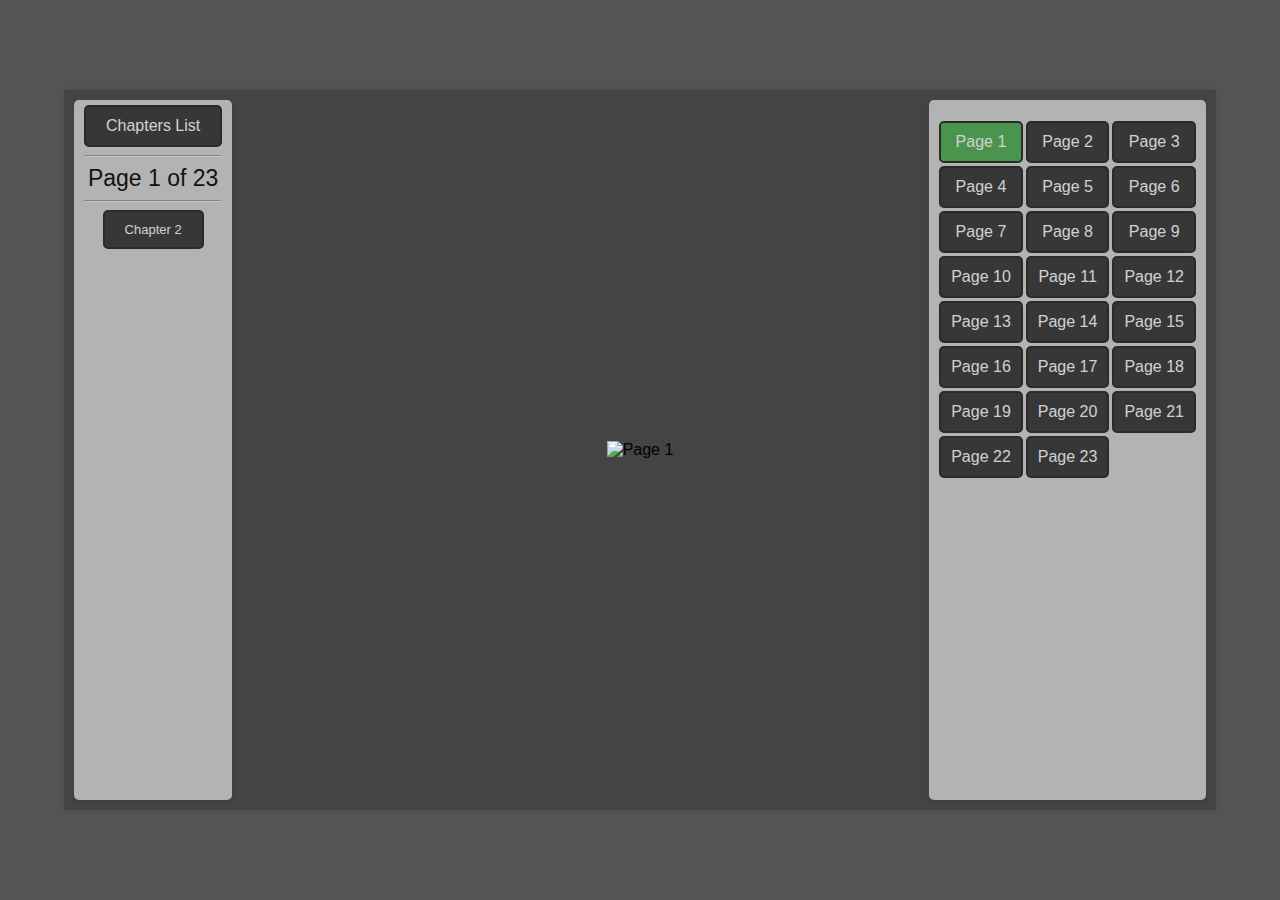
==== One Punch Man/Chapter 1.html @ 2021e453 "Add files via upload" ====
<!DOCTYPE html>
<html lang="en">
<head>
    <meta charset="UTF-8">
    <meta name="viewport" content="width=device-width, initial-scale=1.0">
    <title>One Punch Man | Chapter 1 | One Punch</title>
    <link rel="stylesheet" href="../one punch man.css">
</head>
<body>

<div class="manga-container">
    <ul class="manga-pages">
        <li class="manga-page" id="page1"><img src="https://i.ibb.co/D9r8fLf/page-1.jpg" alt="Page 1"></li>
        <li class="manga-page" id="page2"><img src="https://i.ibb.co/YhPHBCJ/page-2.jpg" alt="Page 2"></li>
        <li class="manga-page" id="page3"><img src="https://i.ibb.co/PGFxndp/page-3.jpg" alt="Page 3"></li>
        <li class="manga-page" id="page4"><img src="https://i.ibb.co/Lrrg9dm/page-4.jpg" alt="Page 4"></li>
        <li class="manga-page" id="page5"><img src="https://i.ibb.co/1QPxr8Q/page-5.jpg" alt="Page 5"></li>
        <li class="manga-page" id="page6"><img src="https://i.ibb.co/NCKJLbr/page-6.jpg" alt="Page 6"></li>
        <li class="manga-page" id="page7"><img src="https://i.ibb.co/PrHn0jk/page-7.jpg" alt="Page 7"></li>
        <li class="manga-page" id="page8"><img src="https://i.ibb.co/Y0kFPX1/page-8.jpg" alt="Page 8"></li>
        <li class="manga-page" id="page9"><img src="https://i.ibb.co/230FTtK/page-9.jpg" alt="Page 9"></li>
        <li class="manga-page" id="page10"><img src="https://i.ibb.co/JsvnhYV/page-10.jpg" alt="Page 10"></li>
        <li class="manga-page" id="page11"><img src="https://i.ibb.co/zQPJCJq/page-11.jpg" alt="Page 11"></li>
        <li class="manga-page" id="page12"><img src="https://i.ibb.co/K2QDpjn/page-12.jpg" alt="Page 12"></li>
        <li class="manga-page" id="page13"><img src="https://i.ibb.co/L1w572W/page-13.jpg" alt="Page 13"></li>
        <li class="manga-page" id="page14"><img src="https://i.ibb.co/NmLc1kG/page-14.jpg" alt="Page 14"></li>
        <li class="manga-page" id="page15"><img src="https://i.ibb.co/Wk2Bs2q/page-15.jpg" alt="Page 15"></li>
        <li class="manga-page" id="page16"><img src="https://i.ibb.co/T8tKmYC/page-16.jpg" alt="Page 16"></li>
        <li class="manga-page" id="page17"><img src="https://i.ibb.co/vcPnmqL/page-17.jpg" alt="Page 17"></li>
        <li class="manga-page" id="page18"><img src="https://i.ibb.co/zfDp0hj/page-18.jpg" alt="Page 18"></li>
        <li class="manga-page" id="page19"><img src="https://i.ibb.co/zfYrJkd/page-19.jpg" alt="Page 19"></li>
        <li class="manga-page" id="page20"><img src="https://i.ibb.co/9sLS8Xr/page-20.jpg" alt="Page 20"></li>
        <li class="manga-page" id="page21"><img src="https://i.ibb.co/2WXbvVW/page-21.jpg" alt="Page 21"></li>
        <li class="manga-page" id="page22"><img src="https://i.ibb.co/5n4dQZ6/page-22.jpg" alt="Page 22"></li>
        <li class="manga-page" id="page23"><img src="https://i.ibb.co/0rBjy4x/page-23.jpg" alt="Page 23"></li>
    </ul>


    <div class="left-page-indicator">
        <center>
            <a onclick="openWindow('../One Punch Man Chapters.html','preview')" class="button">Chapters List</a>
            <hr>
            <a style="font-size: 23px;"> Page <span id="currentPage">1</span> of <span id="totalPages">15</span></a>
            <hr>
            <a style="font-size: 13px;" onclick="openWindow('../Chapter 2/Chapter 2.html','preview')" class="button">Chapter 2</a>
        </center>
    </div>

    <div class="right-page-indicator">
        <ul style="display: grid; grid-template-columns: repeat(3, 1fr); gap: 3px; list-style-type: none; padding: 0;">
            <li><a class="page_button active" href="#page1">Page 1</a></li>
            <li><a class="page_button" href="#page2">Page 2</a></li>
            <li><a class="page_button" href="#page3">Page 3</a></li>
            <li><a class="page_button" href="#page4">Page 4</a></li>
            <li><a class="page_button" href="#page5">Page 5</a></li>
            <li><a class="page_button" href="#page6">Page 6</a></li>
            <li><a class="page_button" href="#page7">Page 7</a></li>
            <li><a class="page_button" href="#page8">Page 8</a></li>
            <li><a class="page_button" href="#page9">Page 9</a></li>
            <li><a class="page_button" href="#page10">Page 10</a></li>
            <li><a class="page_button" href="#page11">Page 11</a></li>
            <li><a class="page_button" href="#page12">Page 12</a></li>
            <li><a class="page_button" href="#page13">Page 13</a></li>
            <li><a class="page_button" href="#page14">Page 14</a></li>
            <li><a class="page_button" href="#page15">Page 15</a></li>
            <li><a class="page_button" href="#page16">Page 16</a></li>
            <li><a class="page_button" href="#page17">Page 17</a></li>
            <li><a class="page_button" href="#page18">Page 18</a></li>
            <li><a class="page_button" href="#page19">Page 19</a></li>
            <li><a class="page_button" href="#page20">Page 20</a></li>
            <li><a class="page_button" href="#page21">Page 21</a></li>
            <li><a class="page_button" href="#page22">Page 22</a></li>
            <li><a class="page_button" href="#page23">Page 23</a></li>
        </ul>
    </div>


</div>

<script src="../one punch man.js"></script>
<script>
    chapter(1)
</script>

</body>
</html>
---- one punch man.css ----
body {
    font-family: Arial, sans-serif;
    margin: 0;
    padding: 0;
    display: flex;
    justify-content: center;
    align-items: center;
    height: 100vh;
    background-color: #555;
}

.manga-container {
    overflow: hidden;
    width: 90vw;
    height: 80vh;
    box-shadow: 0 0 10px rgba(0, 0, 0, 0.1);
    position: relative;
}

.manga-pages {
    list-style-type: none;
    margin: 0;
    padding: 0;
    display: flex;
    flex-direction: column;
    /* Vertical scrolling */
    transition: transform 0.5s ease;
    position: relative;
    /* Ensure relative positioning */
}

.manga-page {
    width: 100%;
    height: 100%;
    /* Fill the manga container */
    background-color: #444;
    display: flex;
    justify-content: center;
    align-items: center;
    transition: background-color 0.3s;
}

.manga-page img {
    max-width: 100%;
    max-height: 100%;
    cursor: pointer;
}

.left-page-indicator {
    position: absolute;
    top: 10px;
    bottom: 10px;
    left: 10px;
    background-color: rgba(255, 255, 255, 0.8);
    padding: 5px 10px;
    border-radius: 5px;
    box-shadow: 0 2px 5px rgba(0, 0, 0, 0.1);
    opacity: 0.75;
    text-align: center;
}

.right-page-indicator {
    position: absolute;
    top: 10px;
    bottom: 10px;
    right: 10px;
    background-color: rgba(255, 255, 255, 0.8);
    padding: 5px 10px;
    border-radius: 5px;
    box-shadow: 0 2px 5px rgba(0, 0, 0, 0.1);
    opacity: 0.75;
    text-align: center;
}

.button {
    cursor: pointer;
    display: inline-block;
    padding: 10px 20px;
    background-color: #333;
    color: white;
    text-decoration: none;
    border-radius: 5px;
    border: 2px solid #222;
    font-family: Arial, sans-serif;
    font-size: 16px;
}

.page_button {
    display: block;
    padding: 10px;
    text-align: center;
    text-decoration: none;
    background-color: #333;
    color: white;
    border: 2px solid #222;
    border-radius: 5px;
}

.page_button.active {
    background-color: #4CAF50; /* Green background for active button */
    color: white; /* White text color for active button */
}
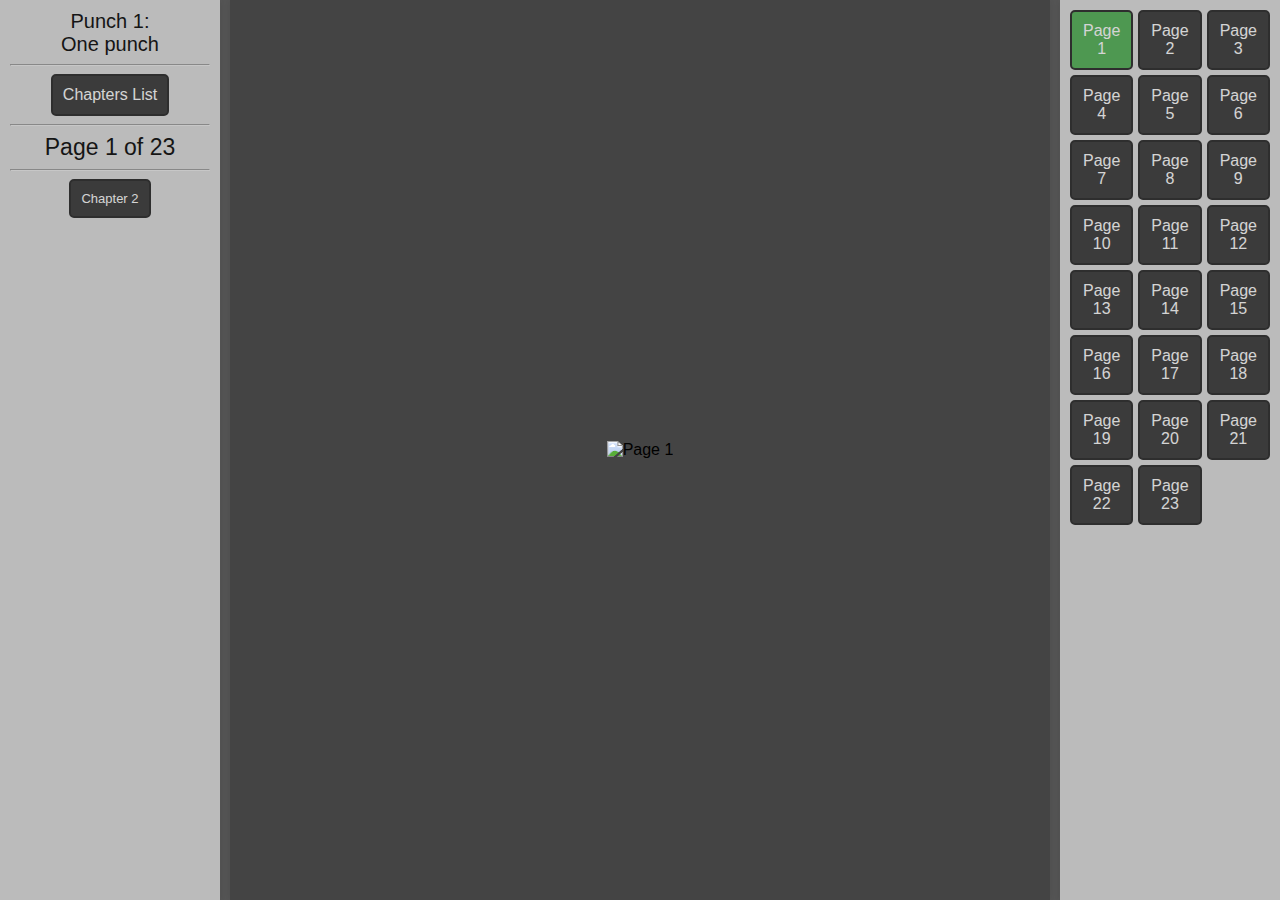
==== commit 6f9ce6bb: "Update Chapter 1.html" ====
--- a/One Punch Man/Chapter 1.html
+++ b/One Punch Man/Chapter 1.html
@@ -4,50 +4,54 @@
     <meta charset="UTF-8">
     <meta name="viewport" content="width=device-width, initial-scale=1.0">
     <title>One Punch Man | Chapter 1 | One Punch</title>
-    <link rel="stylesheet" href="../one punch man.css">
+    <link rel="stylesheet" href="one punch man.css">
 </head>
 <body>
 
-<div class="manga-container">
-    <ul class="manga-pages">
-        <li class="manga-page" id="page1"><img src="https://i.ibb.co/D9r8fLf/page-1.jpg" alt="Page 1"></li>
-        <li class="manga-page" id="page2"><img src="https://i.ibb.co/YhPHBCJ/page-2.jpg" alt="Page 2"></li>
-        <li class="manga-page" id="page3"><img src="https://i.ibb.co/PGFxndp/page-3.jpg" alt="Page 3"></li>
-        <li class="manga-page" id="page4"><img src="https://i.ibb.co/Lrrg9dm/page-4.jpg" alt="Page 4"></li>
-        <li class="manga-page" id="page5"><img src="https://i.ibb.co/1QPxr8Q/page-5.jpg" alt="Page 5"></li>
-        <li class="manga-page" id="page6"><img src="https://i.ibb.co/NCKJLbr/page-6.jpg" alt="Page 6"></li>
-        <li class="manga-page" id="page7"><img src="https://i.ibb.co/PrHn0jk/page-7.jpg" alt="Page 7"></li>
-        <li class="manga-page" id="page8"><img src="https://i.ibb.co/Y0kFPX1/page-8.jpg" alt="Page 8"></li>
-        <li class="manga-page" id="page9"><img src="https://i.ibb.co/230FTtK/page-9.jpg" alt="Page 9"></li>
-        <li class="manga-page" id="page10"><img src="https://i.ibb.co/JsvnhYV/page-10.jpg" alt="Page 10"></li>
-        <li class="manga-page" id="page11"><img src="https://i.ibb.co/zQPJCJq/page-11.jpg" alt="Page 11"></li>
-        <li class="manga-page" id="page12"><img src="https://i.ibb.co/K2QDpjn/page-12.jpg" alt="Page 12"></li>
-        <li class="manga-page" id="page13"><img src="https://i.ibb.co/L1w572W/page-13.jpg" alt="Page 13"></li>
-        <li class="manga-page" id="page14"><img src="https://i.ibb.co/NmLc1kG/page-14.jpg" alt="Page 14"></li>
-        <li class="manga-page" id="page15"><img src="https://i.ibb.co/Wk2Bs2q/page-15.jpg" alt="Page 15"></li>
-        <li class="manga-page" id="page16"><img src="https://i.ibb.co/T8tKmYC/page-16.jpg" alt="Page 16"></li>
-        <li class="manga-page" id="page17"><img src="https://i.ibb.co/vcPnmqL/page-17.jpg" alt="Page 17"></li>
-        <li class="manga-page" id="page18"><img src="https://i.ibb.co/zfDp0hj/page-18.jpg" alt="Page 18"></li>
-        <li class="manga-page" id="page19"><img src="https://i.ibb.co/zfYrJkd/page-19.jpg" alt="Page 19"></li>
-        <li class="manga-page" id="page20"><img src="https://i.ibb.co/9sLS8Xr/page-20.jpg" alt="Page 20"></li>
-        <li class="manga-page" id="page21"><img src="https://i.ibb.co/2WXbvVW/page-21.jpg" alt="Page 21"></li>
-        <li class="manga-page" id="page22"><img src="https://i.ibb.co/5n4dQZ6/page-22.jpg" alt="Page 22"></li>
-        <li class="manga-page" id="page23"><img src="https://i.ibb.co/0rBjy4x/page-23.jpg" alt="Page 23"></li>
-    </ul>
-
-
+<div class="container">
     <div class="left-page-indicator">
         <center>
-            <a onclick="openWindow('../One Punch Man Chapters.html','preview')" class="button">Chapters List</a>
+            <a style="font-size: 20px;">Punch 1:<br>One punch</a>
+            <hr>
+            <a onclick="openWindow('One Punch Man Chapters.html','preview')" class="button">Chapters List</a>
             <hr>
             <a style="font-size: 23px;"> Page <span id="currentPage">1</span> of <span id="totalPages">15</span></a>
             <hr>
-            <a style="font-size: 13px;" onclick="openWindow('../Chapter 2/Chapter 2.html','preview')" class="button">Chapter 2</a>
+            <a style="font-size: 13px;" onclick="openWindow('Chapter 2.html','preview')" class="button">Chapter 2</a>
+        
         </center>
     </div>
 
+    <div class="manga-container">
+        <ul class="manga-pages">
+            <li class="manga-page" id="page1"><img src="https://i.ibb.co/D9r8fLf/page-1.jpg" alt="Page 1"></li>
+            <li class="manga-page" id="page2"><img src="https://i.ibb.co/YhPHBCJ/page-2.jpg" alt="Page 2"></li>
+            <li class="manga-page" id="page3"><img src="https://i.ibb.co/PGFxndp/page-3.jpg" alt="Page 3"></li>
+            <li class="manga-page" id="page4"><img src="https://i.ibb.co/Lrrg9dm/page-4.jpg" alt="Page 4"></li>
+            <li class="manga-page" id="page5"><img src="https://i.ibb.co/1QPxr8Q/page-5.jpg" alt="Page 5"></li>
+            <li class="manga-page" id="page6"><img src="https://i.ibb.co/NCKJLbr/page-6.jpg" alt="Page 6"></li>
+            <li class="manga-page" id="page7"><img src="https://i.ibb.co/PrHn0jk/page-7.jpg" alt="Page 7"></li>
+            <li class="manga-page" id="page8"><img src="https://i.ibb.co/Y0kFPX1/page-8.jpg" alt="Page 8"></li>
+            <li class="manga-page" id="page9"><img src="https://i.ibb.co/230FTtK/page-9.jpg" alt="Page 9"></li>
+            <li class="manga-page" id="page10"><img src="https://i.ibb.co/JsvnhYV/page-10.jpg" alt="Page 10"></li>
+            <li class="manga-page" id="page11"><img src="https://i.ibb.co/zQPJCJq/page-11.jpg" alt="Page 11"></li>
+            <li class="manga-page" id="page12"><img src="https://i.ibb.co/K2QDpjn/page-12.jpg" alt="Page 12"></li>
+            <li class="manga-page" id="page13"><img src="https://i.ibb.co/L1w572W/page-13.jpg" alt="Page 13"></li>
+            <li class="manga-page" id="page14"><img src="https://i.ibb.co/NmLc1kG/page-14.jpg" alt="Page 14"></li>
+            <li class="manga-page" id="page15"><img src="https://i.ibb.co/Wk2Bs2q/page-15.jpg" alt="Page 15"></li>
+            <li class="manga-page" id="page16"><img src="https://i.ibb.co/T8tKmYC/page-16.jpg" alt="Page 16"></li>
+            <li class="manga-page" id="page17"><img src="https://i.ibb.co/vcPnmqL/page-17.jpg" alt="Page 17"></li>
+            <li class="manga-page" id="page18"><img src="https://i.ibb.co/zfDp0hj/page-18.jpg" alt="Page 18"></li>
+            <li class="manga-page" id="page19"><img src="https://i.ibb.co/zfYrJkd/page-19.jpg" alt="Page 19"></li>
+            <li class="manga-page" id="page20"><img src="https://i.ibb.co/9sLS8Xr/page-20.jpg" alt="Page 20"></li>
+            <li class="manga-page" id="page21"><img src="https://i.ibb.co/2WXbvVW/page-21.jpg" alt="Page 21"></li>
+            <li class="manga-page" id="page22"><img src="https://i.ibb.co/5n4dQZ6/page-22.jpg" alt="Page 22"></li>
+            <li class="manga-page" id="page23"><img src="https://i.ibb.co/0rBjy4x/page-23.jpg" alt="Page 23"></li>
+        </ul>
+    </div>
+
     <div class="right-page-indicator">
-        <ul style="display: grid; grid-template-columns: repeat(3, 1fr); gap: 3px; list-style-type: none; padding: 0;">
+        <ul>
             <li><a class="page_button active" href="#page1">Page 1</a></li>
             <li><a class="page_button" href="#page2">Page 2</a></li>
             <li><a class="page_button" href="#page3">Page 3</a></li>
@@ -73,11 +77,9 @@
             <li><a class="page_button" href="#page23">Page 23</a></li>
         </ul>
     </div>
-
-
 </div>
 
-<script src="../one punch man.js"></script>
+<script src="one punch man.js"></script>
 <script>
     chapter(1)
 </script>
--- a/One Punch Man/one punch man.css
+++ b/One Punch Man/one punch man.css
@@ -0,0 +1,101 @@
+body {
+    font-family: Arial, sans-serif;
+    margin: 0;
+    padding: 0;
+    display: flex;
+    justify-content: center;
+    align-items: center;
+    height: 100vh;
+    background-color: #555;
+}
+
+.container {
+    display: flex;
+    width: 100%;
+    height: 100vh;
+}
+
+.manga-container {
+    flex: 1;
+    overflow: hidden;
+    box-shadow: 0 0 10px rgba(0, 0, 0, 0.1);
+    position: relative;
+    background-color: #444;
+}
+
+.manga-pages {
+    list-style-type: none;
+    margin: 0;
+    padding: 0;
+    display: flex;
+    flex-direction: column;
+    transition: transform 0.5s ease;
+    position: relative;
+}
+
+.manga-page {
+    width: 100%;
+    height: 100%;
+    background-color: #444;
+    display: flex;
+    justify-content: center;
+    align-items: center;
+    transition: background-color 0.3s;
+}
+
+.manga-page img {
+    max-width: 100%;
+    max-height: 100%;
+    cursor: pointer;
+}
+
+.left-page-indicator, .right-page-indicator {
+    width: 200px; /* Fixed width */
+    background-color: rgba(255, 255, 255, 0.8);
+    padding: 10px;
+    box-shadow: 0 2px 5px rgba(0, 0, 0, 0.1);
+    opacity: 0.75;
+    text-align: center;
+    overflow-y: auto;
+}
+
+.left-page-indicator {
+    margin-right: 10px;
+}
+
+.right-page-indicator {
+    margin-left: 10px;
+}
+
+.right-page-indicator ul {
+    display: grid;
+    grid-template-columns: repeat(3, 1fr);
+    gap: 5px;
+    list-style: none;
+    padding: 0;
+    margin: 0;
+}
+
+.button, .page_button {
+    cursor: pointer;
+    display: inline-block;
+    padding: 10px 10px;
+    background-color: #333;
+    color: white;
+    text-decoration: none;
+    border-radius: 5px;
+    border: 2px solid #222;
+    font-family: Arial, sans-serif;
+    font-size: 16px;
+}
+
+.page_button {
+    display: block;
+    padding: 10px;
+    text-align: center;
+}
+
+.page_button.active {
+    background-color: #4CAF50;
+    color: white;
+}
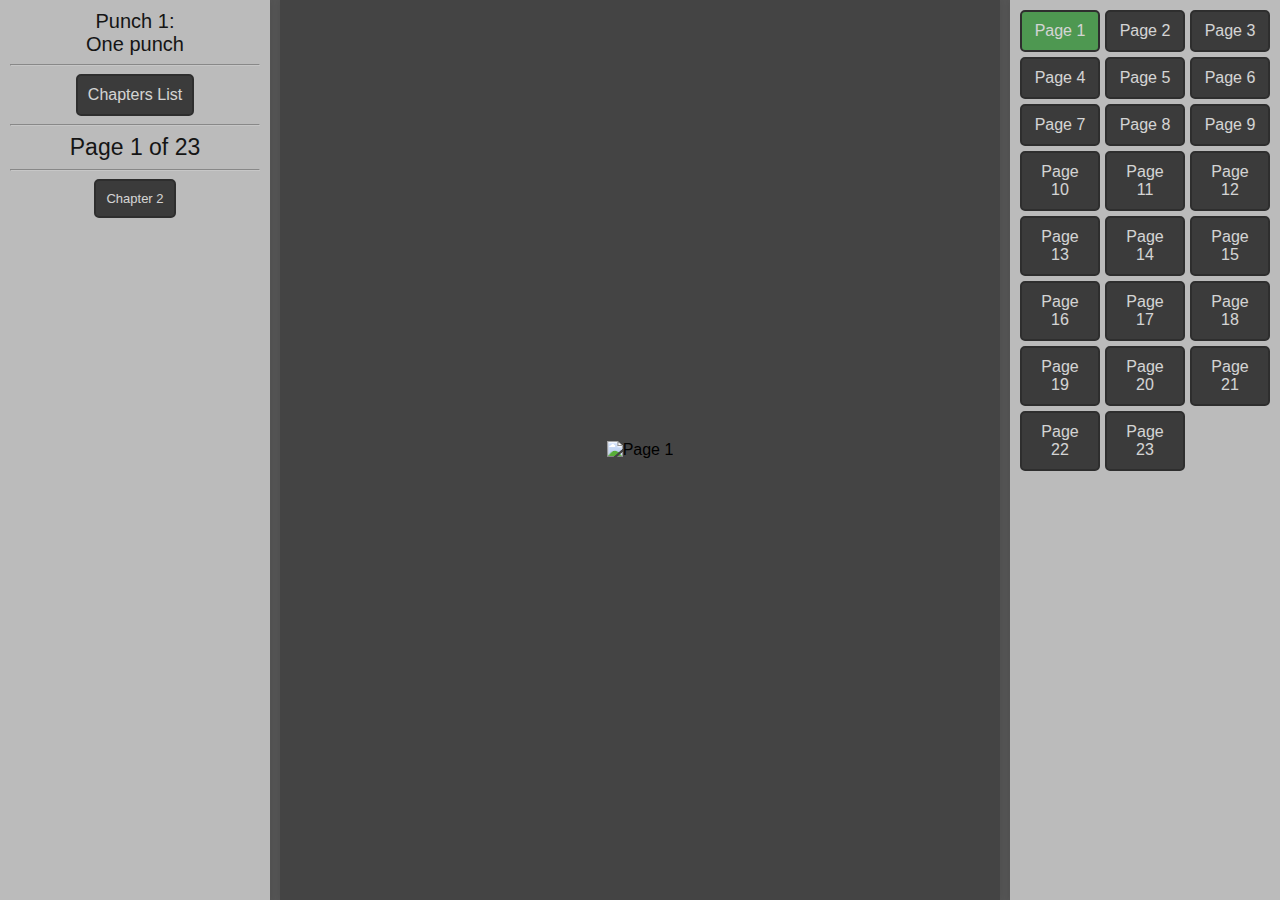
==== commit 384520cf: "Update Chapter 1.html" ====
--- a/One Punch Man/Chapter 1.html
+++ b/One Punch Man/Chapter 1.html
@@ -3,7 +3,7 @@
 <head>
     <meta charset="UTF-8">
     <meta name="viewport" content="width=device-width, initial-scale=1.0">
-    <title>One Punch Man | Chapter 1 | One Punch</title>
+    <title>One Punch Man | Chapter 1 | Punch 1: One Punch</title>
     <link rel="stylesheet" href="one punch man.css">
 </head>
 <body>
--- a/One Punch Man/one punch man.css
+++ b/One Punch Man/one punch man.css
@@ -50,7 +50,7 @@
 }
 
 .left-page-indicator, .right-page-indicator {
-    width: 200px; /* Fixed width */
+    width: 250px; /* Fixed width */
     background-color: rgba(255, 255, 255, 0.8);
     padding: 10px;
     box-shadow: 0 2px 5px rgba(0, 0, 0, 0.1);
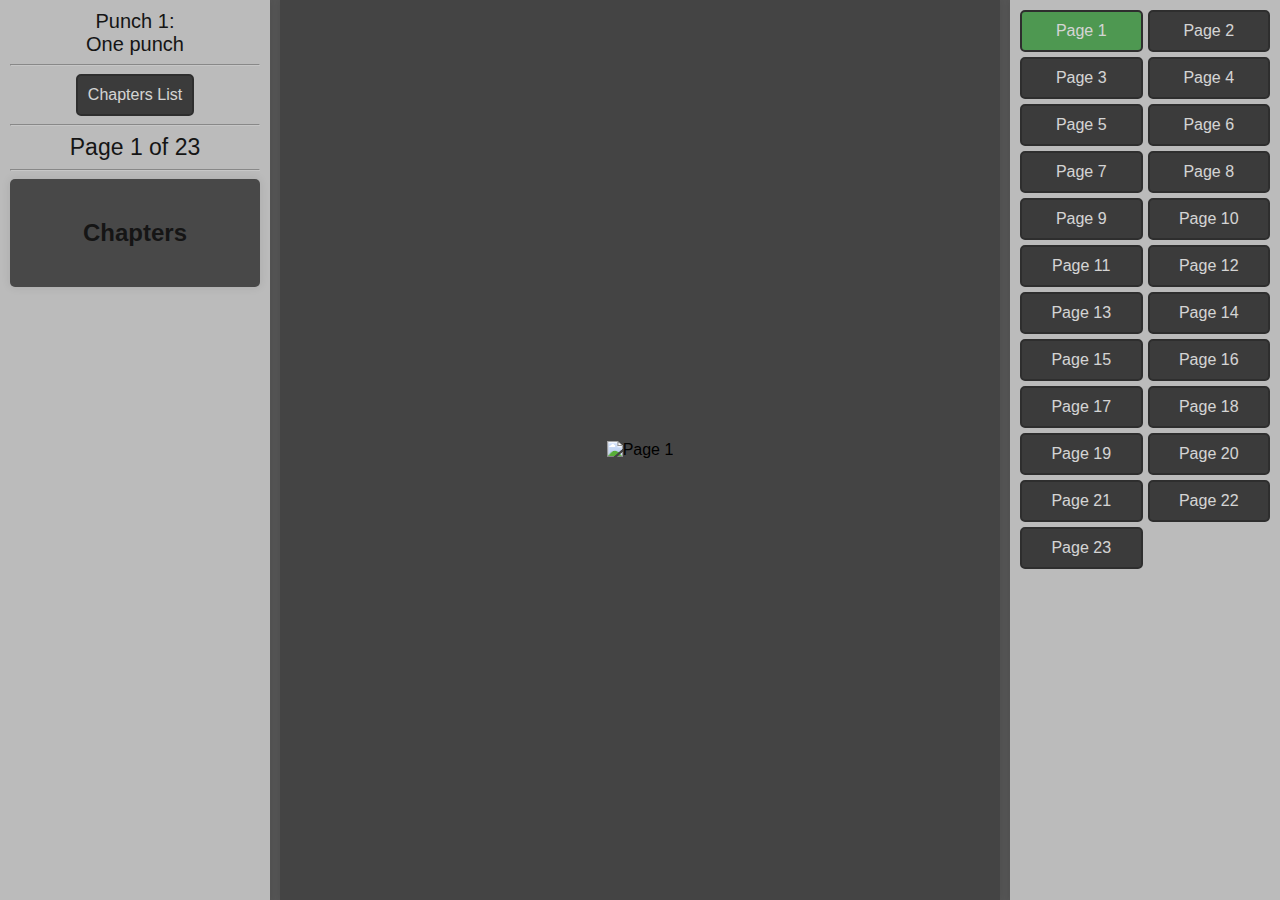
==== commit 64b544b8: "Update Chapter 1.html" ====
--- a/One Punch Man/Chapter 1.html
+++ b/One Punch Man/Chapter 1.html
@@ -15,44 +15,47 @@
             <hr>
             <a onclick="openWindow('One Punch Man Chapters.html','preview')" class="button">Chapters List</a>
             <hr>
-            <a style="font-size: 23px;"> Page <span id="currentPage">1</span> of <span id="totalPages">15</span></a>
+            <a style="font-size: 23px;"> Page <span id="currentPage">1</span> of <span id="totalPages">0</span></a>
             <hr>
-            <a style="font-size: 13px;" onclick="openWindow('Chapter 2.html','preview')" class="button">Chapter 2</a>
+            <div class="chapter_container">
+                <h2>Chapters</h2>
+                <ul class="chapters-list" id="chaptersList"></ul>
+            </div>
         
         </center>
     </div>
 
     <div class="manga-container">
         <ul class="manga-pages">
-            <li class="manga-page" id="page1"><img src="https://i.ibb.co/D9r8fLf/page-1.jpg" alt="Page 1"></li>
-            <li class="manga-page" id="page2"><img src="https://i.ibb.co/YhPHBCJ/page-2.jpg" alt="Page 2"></li>
-            <li class="manga-page" id="page3"><img src="https://i.ibb.co/PGFxndp/page-3.jpg" alt="Page 3"></li>
-            <li class="manga-page" id="page4"><img src="https://i.ibb.co/Lrrg9dm/page-4.jpg" alt="Page 4"></li>
-            <li class="manga-page" id="page5"><img src="https://i.ibb.co/1QPxr8Q/page-5.jpg" alt="Page 5"></li>
-            <li class="manga-page" id="page6"><img src="https://i.ibb.co/NCKJLbr/page-6.jpg" alt="Page 6"></li>
-            <li class="manga-page" id="page7"><img src="https://i.ibb.co/PrHn0jk/page-7.jpg" alt="Page 7"></li>
-            <li class="manga-page" id="page8"><img src="https://i.ibb.co/Y0kFPX1/page-8.jpg" alt="Page 8"></li>
-            <li class="manga-page" id="page9"><img src="https://i.ibb.co/230FTtK/page-9.jpg" alt="Page 9"></li>
-            <li class="manga-page" id="page10"><img src="https://i.ibb.co/JsvnhYV/page-10.jpg" alt="Page 10"></li>
-            <li class="manga-page" id="page11"><img src="https://i.ibb.co/zQPJCJq/page-11.jpg" alt="Page 11"></li>
-            <li class="manga-page" id="page12"><img src="https://i.ibb.co/K2QDpjn/page-12.jpg" alt="Page 12"></li>
-            <li class="manga-page" id="page13"><img src="https://i.ibb.co/L1w572W/page-13.jpg" alt="Page 13"></li>
-            <li class="manga-page" id="page14"><img src="https://i.ibb.co/NmLc1kG/page-14.jpg" alt="Page 14"></li>
-            <li class="manga-page" id="page15"><img src="https://i.ibb.co/Wk2Bs2q/page-15.jpg" alt="Page 15"></li>
-            <li class="manga-page" id="page16"><img src="https://i.ibb.co/T8tKmYC/page-16.jpg" alt="Page 16"></li>
-            <li class="manga-page" id="page17"><img src="https://i.ibb.co/vcPnmqL/page-17.jpg" alt="Page 17"></li>
-            <li class="manga-page" id="page18"><img src="https://i.ibb.co/zfDp0hj/page-18.jpg" alt="Page 18"></li>
-            <li class="manga-page" id="page19"><img src="https://i.ibb.co/zfYrJkd/page-19.jpg" alt="Page 19"></li>
-            <li class="manga-page" id="page20"><img src="https://i.ibb.co/9sLS8Xr/page-20.jpg" alt="Page 20"></li>
-            <li class="manga-page" id="page21"><img src="https://i.ibb.co/2WXbvVW/page-21.jpg" alt="Page 21"></li>
-            <li class="manga-page" id="page22"><img src="https://i.ibb.co/5n4dQZ6/page-22.jpg" alt="Page 22"></li>
-            <li class="manga-page" id="page23"><img src="https://i.ibb.co/0rBjy4x/page-23.jpg" alt="Page 23"></li>
+            <li class="manga-page" id="page1"><img src="https://i.ibb.co/72Cz6FF/page-1.jpg" alt="Page 1"></li>
+            <li class="manga-page" id="page2"><img src="https://i.ibb.co/68fkpsF/page-2.jpg" alt="Page 2"></li>
+            <li class="manga-page" id="page3"><img src="https://i.ibb.co/L1tHj5j/page-3.jpg" alt="Page 3"></li>
+            <li class="manga-page" id="page4"><img src="https://i.ibb.co/tKhdQ7x/page-4.jpg" alt="Page 4"></li>
+            <li class="manga-page" id="page5"><img src="https://i.ibb.co/6YGVKV0/page-5.jpg" alt="Page 5"></li>
+            <li class="manga-page" id="page6"><img src="https://i.ibb.co/7r8v2ny/page-6.jpg" alt="Page 6"></li>
+            <li class="manga-page" id="page7"><img src="https://i.ibb.co/DYJrC8J/page-7.jpg" alt="Page 7"></li>
+            <li class="manga-page" id="page8"><img src="https://i.ibb.co/4JYSgPk/page-8.jpg" alt="Page 8"></li>
+            <li class="manga-page" id="page9"><img src="https://i.ibb.co/Cw7T5xc/page-9.jpg" alt="Page 9"></li>
+            <li class="manga-page" id="page10"><img src="https://i.ibb.co/9VN1Hdg/page-10.jpg" alt="Page 10"></li>
+            <li class="manga-page" id="page11"><img src="https://i.ibb.co/Hn3Gy3r/page-11.jpg" alt="Page 11"></li>
+            <li class="manga-page" id="page12"><img src="https://i.ibb.co/DLLPjff/page-12.jpg" alt="Page 12"></li>
+            <li class="manga-page" id="page13"><img src="https://i.ibb.co/LY6m7YJ/page-13.jpg" alt="Page 13"></li>
+            <li class="manga-page" id="page14"><img src="https://i.ibb.co/ByBdVBs/page-14.jpg" alt="Page 14"></li>
+            <li class="manga-page" id="page15"><img src="https://i.ibb.co/WntmwxR/page-15.jpg" alt="Page 15"></li>
+            <li class="manga-page" id="page16"><img src="https://i.ibb.co/WnbdZ9r/page-16.jpg" alt="Page 16"></li>
+            <li class="manga-page" id="page17"><img src="https://i.ibb.co/fnc9HY9/page-17.jpg" alt="Page 17"></li>
+            <li class="manga-page" id="page18"><img src="https://i.ibb.co/74zsxVm/page-18.jpg" alt="Page 18"></li>
+            <li class="manga-page" id="page19"><img src="https://i.ibb.co/ZhMd8N4/page-19.jpg" alt="Page 19"></li>
+            <li class="manga-page" id="page20"><img src="https://i.ibb.co/gMR44Jb/page-20.jpg" alt="Page 20"></li>
+            <li class="manga-page" id="page21"><img src="https://i.ibb.co/dbC20nN/page-21.jpg" alt="Page 21"></li>
+            <li class="manga-page" id="page22"><img src="https://i.ibb.co/1Gs23jV/page-22.jpg" alt="Page 22"></li>
+            <li class="manga-page" id="page23"><img src="https://i.ibb.co/BNqDkwN/page-23.jpg" alt="Page 23"></li>
         </ul>
     </div>
 
     <div class="right-page-indicator">
         <ul>
-            <li><a class="page_button active" href="#page1">Page 1</a></li>
+            <li><a class="page_button" href="#page1">Page 1</a></li>
             <li><a class="page_button" href="#page2">Page 2</a></li>
             <li><a class="page_button" href="#page3">Page 3</a></li>
             <li><a class="page_button" href="#page4">Page 4</a></li>
@@ -80,6 +83,7 @@
 </div>
 
 <script src="one punch man.js"></script>
+<script src="dynamic-chapters.js"></script>
 <script>
     chapter(1)
 </script>
--- a/One Punch Man/one punch man.css
+++ b/One Punch Man/one punch man.css
@@ -69,7 +69,7 @@
 
 .right-page-indicator ul {
     display: grid;
-    grid-template-columns: repeat(3, 1fr);
+    grid-template-columns: repeat(2, 1fr);
     gap: 5px;
     list-style: none;
     padding: 0;
@@ -99,3 +99,46 @@
     background-color: #4CAF50;
     color: white;
 }
+
+/*Chapter Scroller*/
+
+.chapter_container {
+    display: flex;
+    flex-direction: column;
+    align-items: center;
+    background-color: #444;
+    box-shadow: 0 0 10px rgba(0, 0, 0, 0.1);
+    padding: 20px;
+    border-radius: 5px;
+}
+
+.chapters-list {
+    list-style-type: none;
+    padding: 0;
+    margin: 0;
+    max-height: 400px;
+    width: 100%;
+    overflow-y: auto;
+}
+
+.chapters-list::-webkit-scrollbar {
+    width: 16px;
+}
+
+.chapters-list::-webkit-scrollbar-thumb {
+    background-color: rgba(255, 255, 255, 0.7);
+    border-radius: 10px;
+    border: 2px solid rgba(0, 0, 0, 0.3);
+}
+
+.chapter-item {
+    padding: 10px;
+    margin: 5px 0;
+    background-color: #333;
+    color: white;
+    border-radius: 5px;
+    cursor: pointer;
+    transition: background-color 0.3s;
+}
+
+/*Chapter Scroller*/
